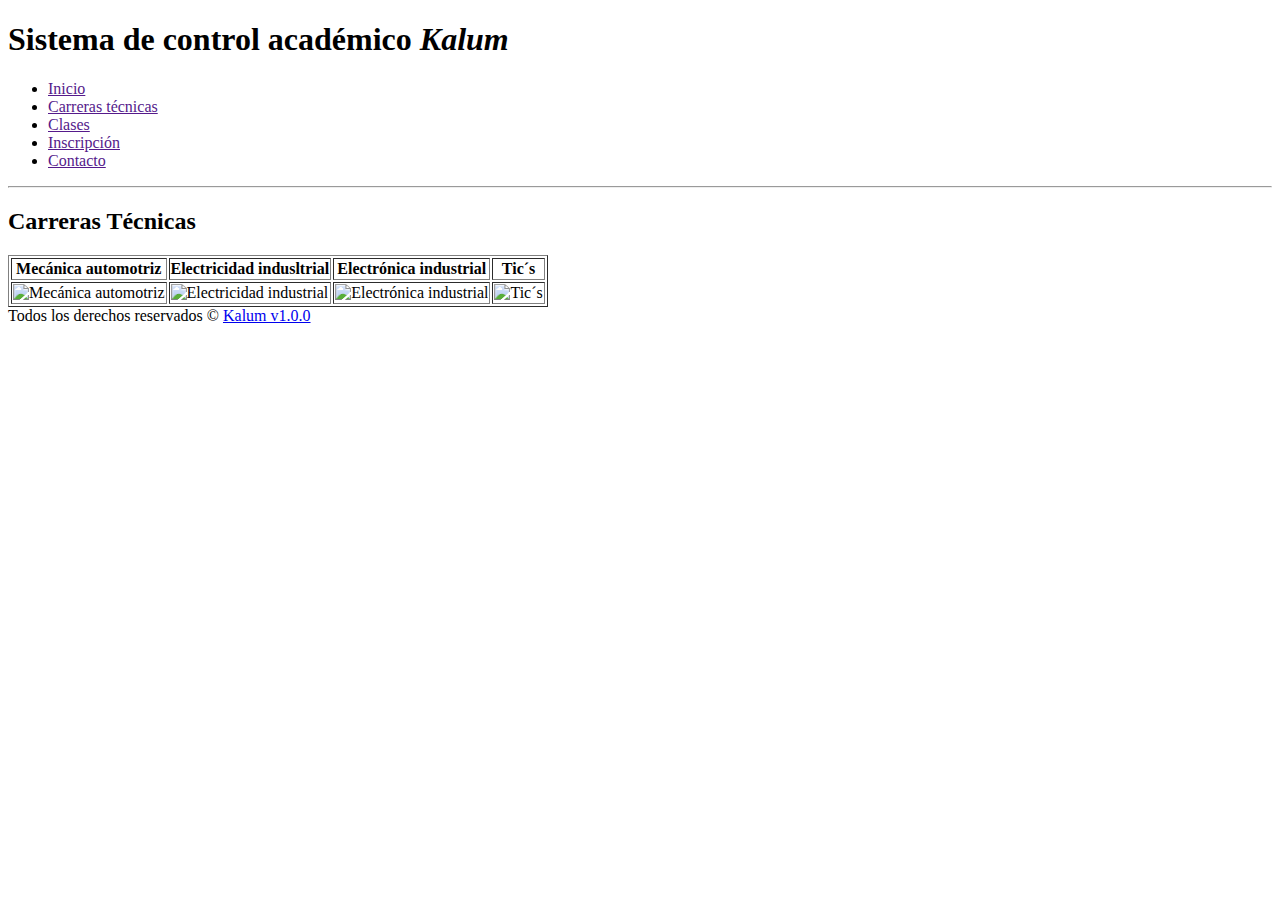
==== carreras-tecnicas.html @ 2f6b15b1 "Finalizando estructura página carreras técnicas" ====
<!DOCTYPE html>
<html lang="ES">
    <head >
        <meta charset="UTF-8">
        <title>
            Sistema de control académico Kalum v1.0.0
        </title>
    </head>
    <body>
        <header>
            <h1>Sistema de control académico <em>Kalum</em></h1>
        </header>
        <nav>
            <ul>
                <li><a href="">Inicio</a></li>
                <li><a href="">Carreras técnicas</a></li>
                <li><a href="">Clases</a></li>
                <li><a href="">Inscripción</a></li>
                <li><a href="">Contacto</a></li>
            </ul>
        </nav>
        <hr>
        <h2>Carreras Técnicas</h2>
        <div id="contenido">
            <table border="1px">
                <tr>
                    <th>Mecánica automotriz</th>
                    <th>Electricidad indusltrial</th>
                    <th>Electrónica industrial</th>
                    <th>Tic´s</th>
                </tr>
                <tr>
                    <td><img src="./assets/images/mecanica.jpg" alt="Mecánica automotriz" height="200"></td>
                    <td><img src="./assets/images/electricidad.jpg" alt="Electricidad industrial" height="200"></td>
                    <td><img src="./assets/images/eleccom.jpg" alt="Electrónica industrial" height="200"></td>
                    <td><img src="./assets/images/tics.jpg" alt="Tic´s" height="200"></td>
                </tr>
            </table>
        </div>
        <footer>
            Todos los derechos reservados &copy; <a href="http://www.kinal.org.gt">Kalum v1.0.0</a>
        </footer>
    </body>    
</html>
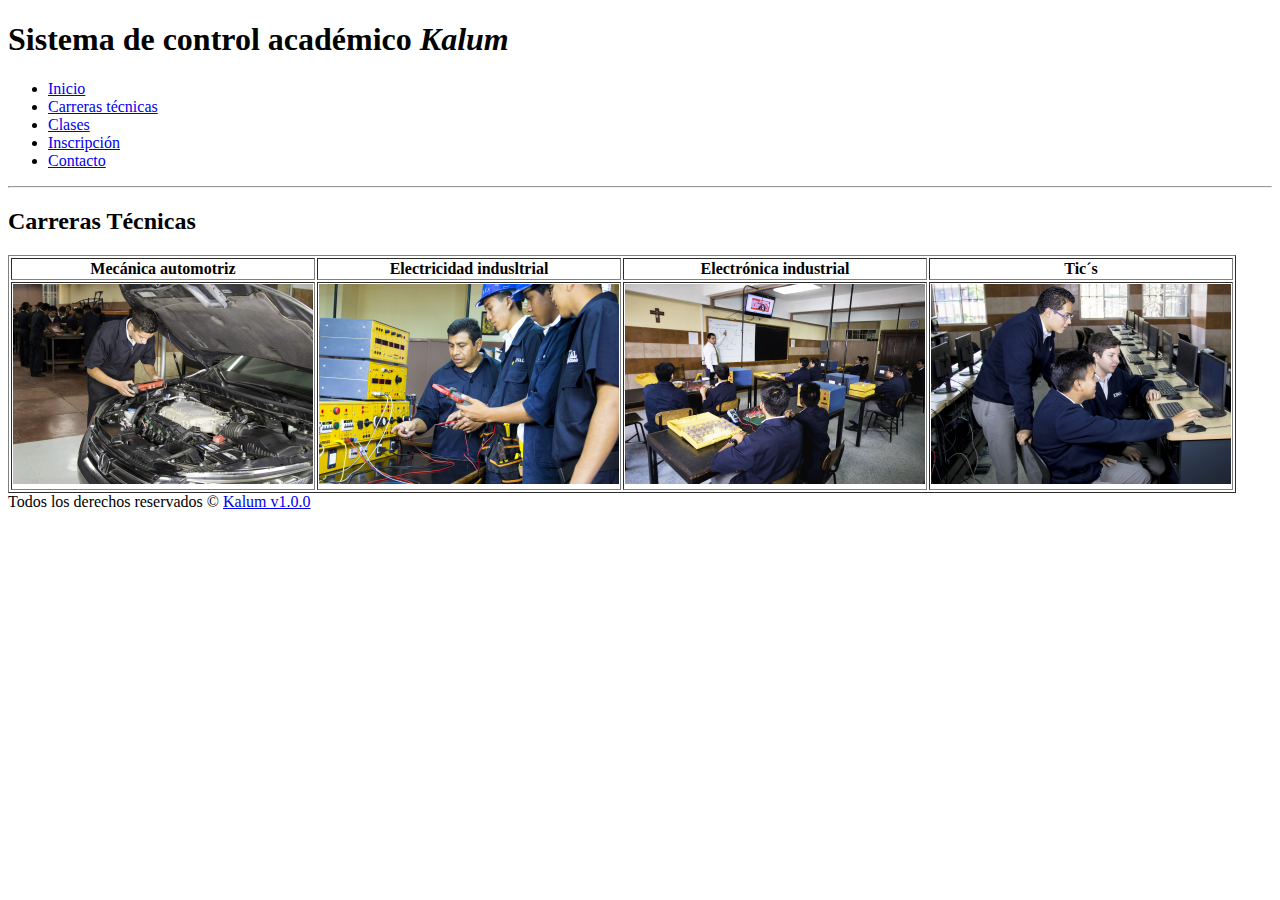
==== commit 55335f06: "Agregando links a las páginas creadas" ====
--- a/carreras-tecnicas.html
+++ b/carreras-tecnicas.html
@@ -12,11 +12,11 @@
         </header>
         <nav>
             <ul>
-                <li><a href="">Inicio</a></li>
-                <li><a href="">Carreras técnicas</a></li>
-                <li><a href="">Clases</a></li>
-                <li><a href="">Inscripción</a></li>
-                <li><a href="">Contacto</a></li>
+                <li><a href="./index.html">Inicio</a></li>
+                <li><a href="./carreras-tecnicas.html">Carreras técnicas</a></li>
+                <li><a href="./clases.html">Clases</a></li>
+                <li><a href="./inscripcion.html">Inscripción</a></li>
+                <li><a href="./contacto.html">Contacto</a></li>
             </ul>
         </nav>
         <hr>
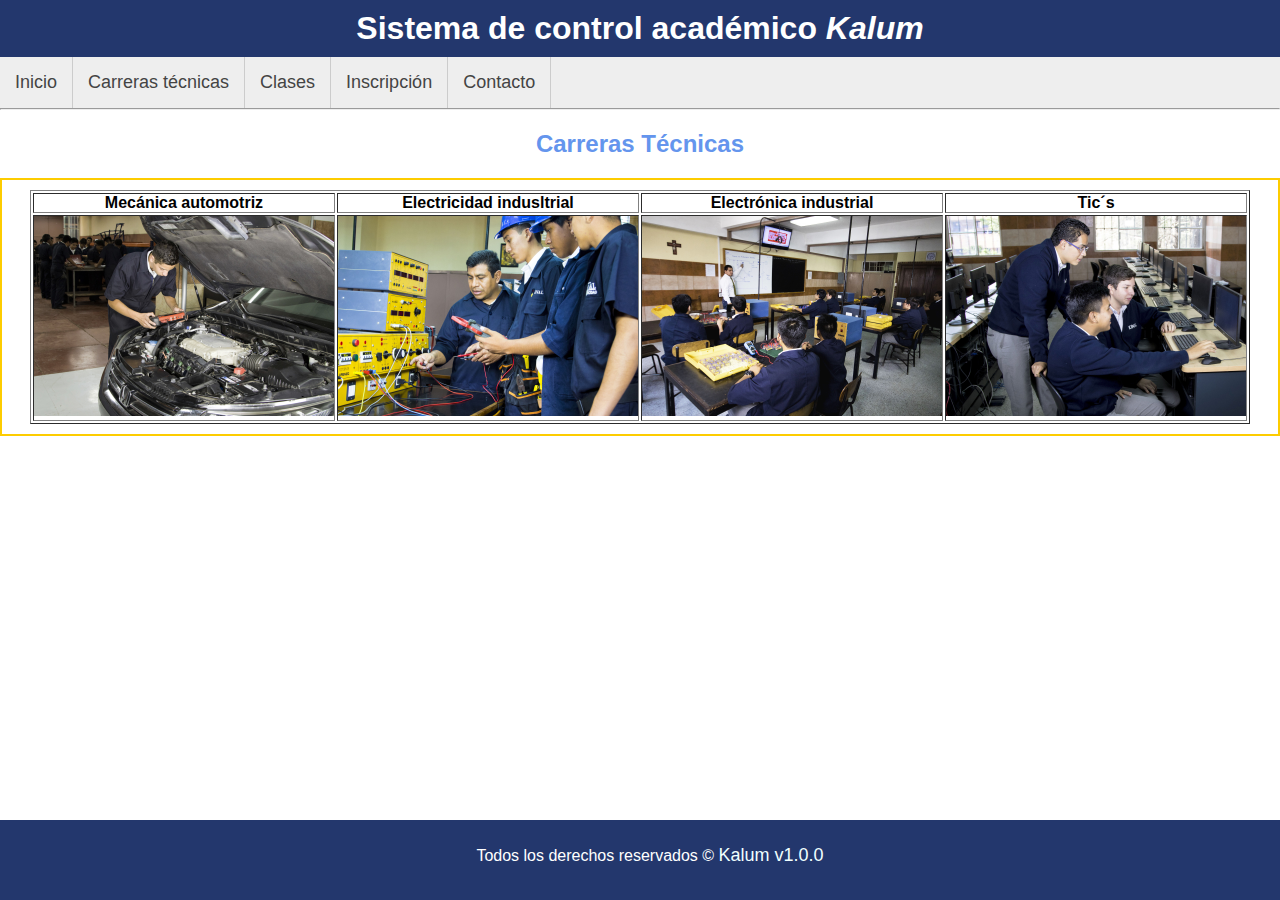
==== commit dffebfb6: "Finalizando el proceso de diseño de la página" ====
--- a/carreras-tecnicas.html
+++ b/carreras-tecnicas.html
@@ -5,22 +5,24 @@
         <title>
             Sistema de control académico Kalum v1.0.0
         </title>
+        <link rel="stylesheet" href="./assets/css/style.css">
     </head>
     <body>
         <header>
             <h1>Sistema de control académico <em>Kalum</em></h1>
         </header>
-        <nav>
+        <nav id="menu">
             <ul>
                 <li><a href="./index.html">Inicio</a></li>
                 <li><a href="./carreras-tecnicas.html">Carreras técnicas</a></li>
                 <li><a href="./clases.html">Clases</a></li>
                 <li><a href="./inscripcion.html">Inscripción</a></li>
                 <li><a href="./contacto.html">Contacto</a></li>
+                <div class="clearFix"></div>
             </ul>
         </nav>
         <hr>
-        <h2>Carreras Técnicas</h2>
+        <h2 class="subTitulo">Carreras Técnicas</h2>
         <div id="contenido">
             <table border="1px">
                 <tr>
--- a/assets/css/style.css
+++ b/assets/css/style.css
@@ -0,0 +1,123 @@
+/*Selector universal*/
+* {
+    font-family: Verdana, Geneva, Tahoma, sans-serif;
+    margin: 0px;
+    padding: 0px;
+}
+/*Selector por etiquetas*/
+header{
+    background: #23376D;
+    text-align: center;
+    color: white;
+    padding: 10px;    
+}
+footer{
+    background: #23376D;
+    text-align: center;
+    color: white;
+    padding: 10px;
+    bottom: 0px;
+    position: fixed;
+    width: 100%;
+    height: 60px;
+    line-height: 50px;
+}
+a {
+    font-size: 18px;
+    color: #7D0A42;
+    text-decoration: none;
+}
+footer a {
+    color: azure;
+}
+
+/* Selector por ID*/
+#contenido{
+    border: 2px solid #FDCC00;
+    padding: 10px;
+}
+
+#contenido table {
+    margin:auto;
+}
+
+#principal {
+    margin-left: 30%;
+}
+#descripcion{
+    font-style: italic;
+    text-decoration: underline;
+    font-weight: bold;
+    margin: 10px;
+}
+
+#menu {
+    background-color: #eee;  
+}
+
+#menu ul li {
+    display: block;
+    float: left;
+    border-right: #ccc 1px solid;
+}
+
+#menu ul li a {
+    display: block;
+    padding: 15px;
+    color: #444;    
+}
+
+#menu ul li:hover {
+    background: rgb(16, 75, 143);
+    cursor: pointer;
+}
+
+#menu ul li:hover a {
+    color:white;
+}
+
+/* selector por clase */
+.clearFix{
+    float: none;
+    clear: both;
+}
+
+.subTitulo {
+    text-align: center;
+    color: cornflowerblue;
+    margin-top: 20px;
+    margin-bottom: 20px;
+}
+
+/* selector por atributo */
+
+#contenido form {
+    border: 5px solid blue;
+    margin-top: 15px;
+    margin-bottom: 15px;
+    padding: 20px;
+}
+
+#contenido form * {
+    display: inline-block;
+}
+
+input[type="text"], select {
+    margin-bottom: 15px;
+    padding: 10px;
+    width: 300px;
+}
+
+select {
+    width: 350;
+}
+
+input[type="submit"], button{
+    background: #7D0A42;
+    color: white;
+    padding: 15px;
+    font-size: 15px;
+    text-transform: uppercase;
+    border: 1px solid black;
+    cursor: pointer;
+}